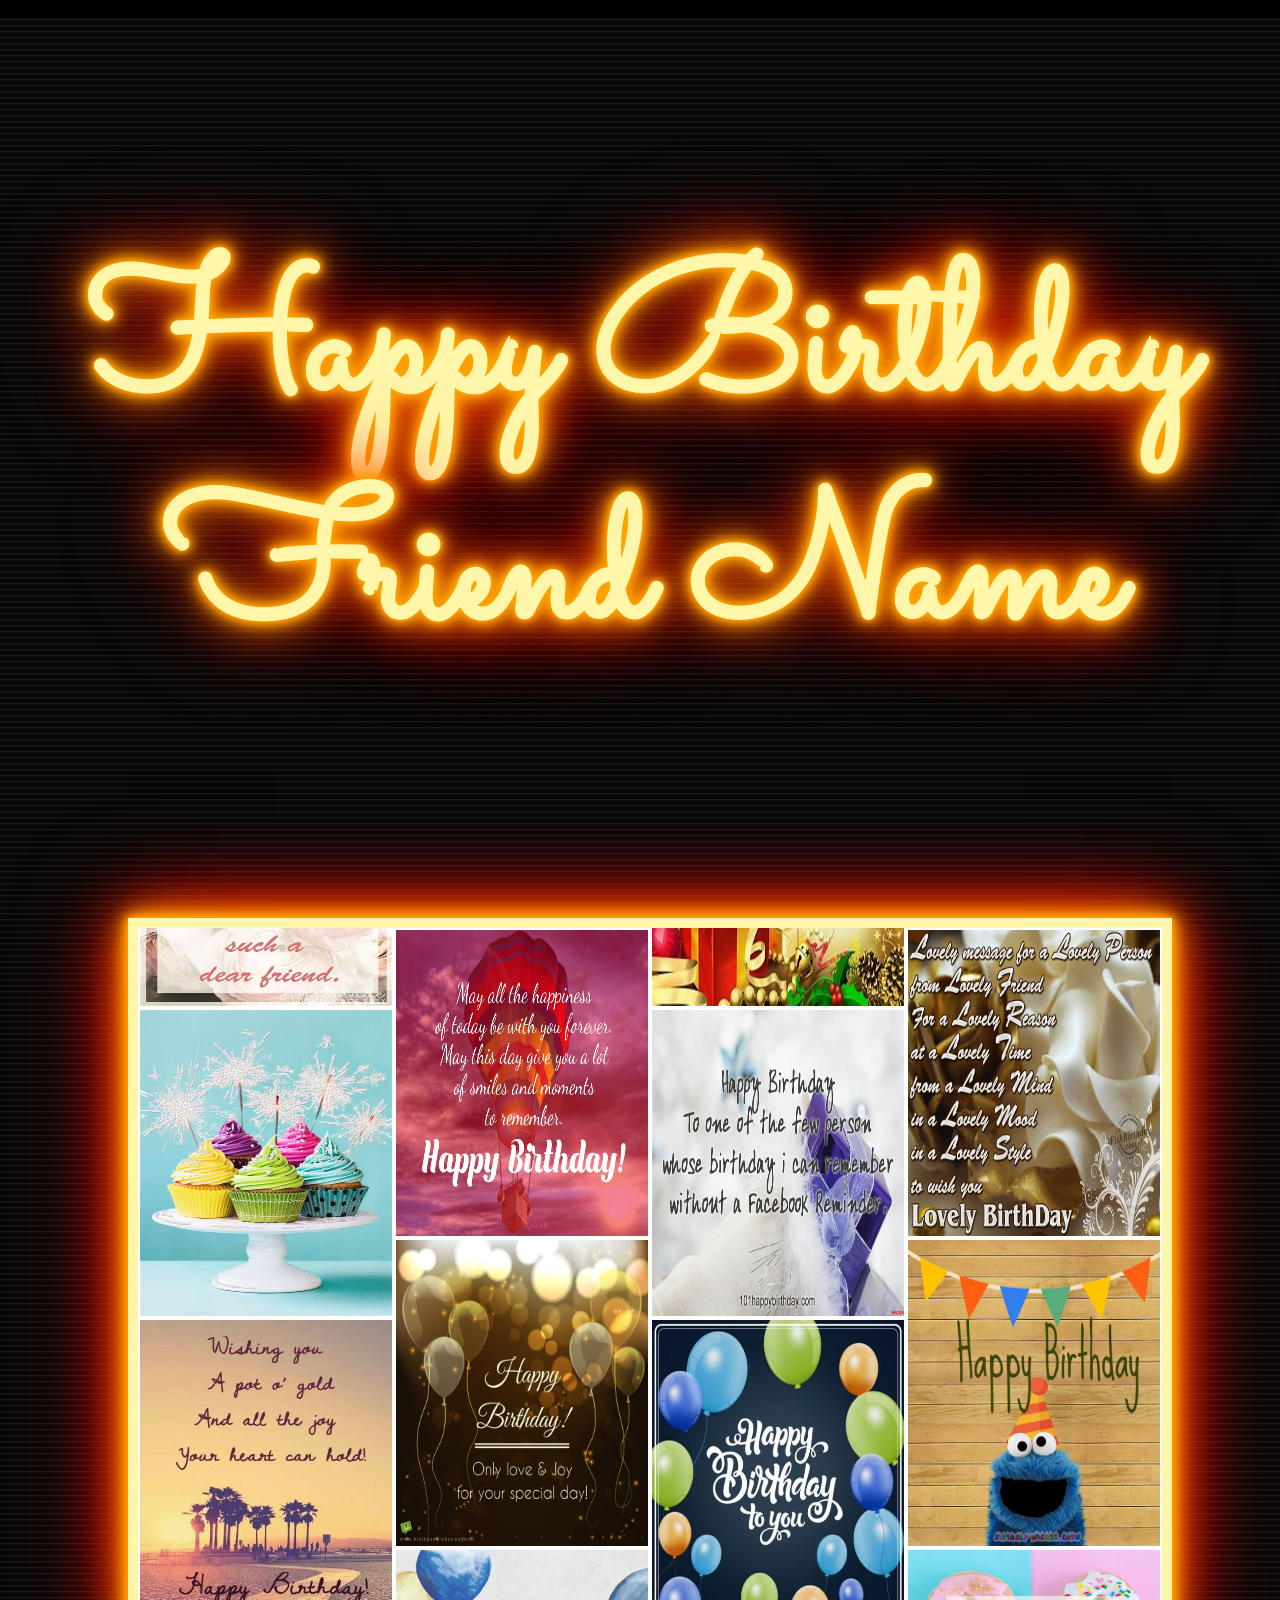
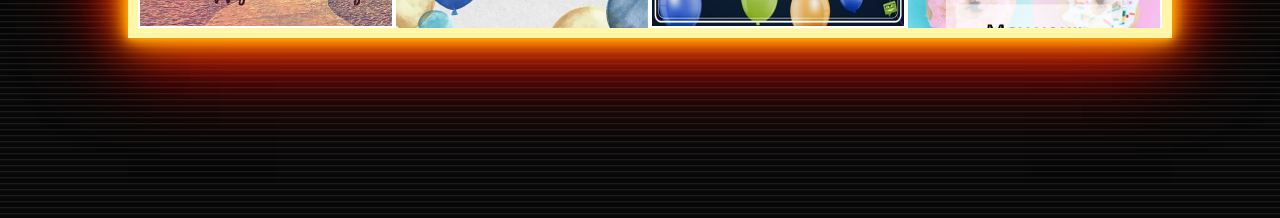
==== HAPPY-BIRTHDAY-2/index.html @ a0a8ed05 "Customized birthday pages for Chandhu - names, dates, animations, full page canvas" ====
<!DOCTYPE html>
<html>
<head>
	<title>
		Friend Name
	</title>
	<meta name="viewport" content="width=device-width, initial-scale=1"/> 
	 <embed src='hi2.mp3' loop="true" autostart="true" width="2" height="0" hidden="true" allow="autoplay">
	  <style type="text/css">
	  	@import url("https://fonts.googleapis.com/css?family=Sacramento&display=swap");
body{
	background-color:black;
	margin:0px;
}
h1 {
   font-size: calc(20px + 18vh);
   line-height: calc(30px + 22vh);
/* text-shadow: 0 0 5px #f562ff, 0 0 15px #f562ff, 0 0 25px #f562ff,
    0 0 20px #f562ff, 0 0 30px #890092, 0 0 80px #890092, 0 0 80px #890092;
  color: #fccaff; */
   text-shadow: 0 0 5px #ffa500, 0 0 15px #ffa500, 0 0 20px #ffa500, 0 0 40px #ffa500, 0 0 60px #ff0000, 0 0 10px #ff8d00, 0 0 98px #ff0000;
   color: #fff6a9;
   font-family: "Sacramento", cursive;
   text-align: center;
   animation: blink 5s infinite;
  -webkit-animation: blink 5s infinite;
}

.Happy {
  padding 2vw;
  display: flex;
  justify-content: center;
  align-items: center;
  height: 100vh;
  background: #222;
  background-image: repeating-linear-gradient(
    to bottom,
    transparent 7px,
    rgba(0, 0, 0, 0.8) 9px,
    rgba(0, 0, 0, 0.8) 13px,
    transparent 13px
  );
}

@-webkit-keyframes blink {
  20%,
  24%,
  55% {
    color: #111;
    text-shadow: none;
  }

  0%,
  19%,
  21%,
  23%,
  25%,
  54%,
  56%,
  100% {
/*     color: #fccaff;
    text-shadow: 0 0 5px #f562ff, 0 0 15px #f562ff, 0 0 25px #f562ff,
      0 0 20px #f562ff, 0 0 30px #890092, 0 0 80px #890092, 0 0 80px #890092; */
  text-shadow: 0 0 5px #ffa500, 0 0 15px #ffa500, 0 0 20px #ffa500, 0 0 40px #ffa500, 0 0 60px #ff0000, 0 0 10px #ff8d00, 0 0 98px #ff0000;
    color: #fff6a9;
  }
}

@keyframes blink {
  20%,
  24%,
  55% {
    color: #111;
    text-shadow: none;
  }

  0%,
  19%,
  21%,
  23%,
  25%,
  54%,
  56%,
  100% {
  text-shadow: 0 0 5px #ffa500, 0 0 15px #ffa500, 0 0 20px #ffa500, 0 0 40px #ffa500, 0 0 60px #ff0000, 0 0 10px #ff8d00, 0 0 98px #ff0000;
    color: #fff6a9;
  }
}
.pic{
	background-color:#222;
	background-image: repeating-linear-gradient(
	    to bottom,
	    transparent 7px,
	    rgba(0, 0, 0, 0.8) 9px,
	    rgba(0, 0, 0, 0.8) 13px,
	    transparent 13px
	  );
	max-width:100%;
	height: 900px;
	
}
.main {
  display: flex;
  overflow: hidden;
  height: 50vw;
  background: #333;
  max-width:80%;
  margin-left:10%;
  height:700px;
  border:10px solid #fff6a9;
  box-shadow:  0 0 5px #ffa500, 0 0 15px #ffa500, 0 0 20px #ffa500, 0 0 40px #ffa500, 0 0 60px #ff0000, 0 0 10px #ff8d00, 0 0 98px #ff0000;
}
 
.main img {
  width:20vw;
  height:310px; 
  vertical-align: middle;
  border: 2px solid white;
  box-sizing: border-box;
  transition: opacity .2s;
}
 
.main:hover img {
  opacity: 0.5;
}
 
.main img:hover {
  opacity: 1;
}
 
.main .single-column {
	animation:slide 16s infinite linear;
}
 
.main .single-column:hover {
	animation-play-state: paused;
}
 
.main .single-column:nth-of-type(odd) {
  align-self: flex-end;
  --direction: 40%;
}
 
@keyframes slide {
  to {
    -webkit-transform: translateY(var(--direction, -50%));
            transform: translateY(var(--direction, -50%));
  }
}

@media screen and (max-width:550px){
	h1{
		font-size:70px;
		line-height:15vh;
	}

	.main{
		border:3px solid #fff6a9;
		max-width:90%;
		margin-left:5%;
		height:70vh;
	}
	.main img{
		width:22vw;
		border:1px solid white;
		height:200px;
	}
	
 	.main .single-column:nth-of-type(odd) {
  align-self: flex-end;
  --direction: 35%;
}
	
}

	  </style>
</head>
<body>
<div class="Happy">
	<h1>Happy Birthday <br> 
             Friend Name
	</h1>
</div>
<div class="pic">
   <div class="main">
	 <div class="single-column">
		<a href="#"><img src="pic1.jpg" alt="image"></a>
		<a href="#"><img src="pic3.jpg" alt="image"></a>
		<a href="#"><img src="pic2.jpg" alt="image"></a>
		<a href="#"><img src="pic4.jpg" alt="image"></a>
	</div>
	<div class="single-column">
		<a href="#"><img src="pic5.jpg" alt="image"></a>
		<a href="#"><img src="pic6.jpg" alt="image"></a>
		<a href="#"><img src="pic7.jpg" alt="image"></a>
		<a href="#"><img src="pic8.jpg" alt="image"></a>
	</div>
	<div class="single-column">
		<a href="#"><img src="pic9.jpg" alt="image"></a>
		<a href="#"><img src="pic10.jpg" alt="image"></a>
		<a href="#"><img src="pic11.jpg" alt="image"></a>
		<a href="#"><img src="pic12.jpg" alt="image"></a>
	</div>
	<div class="single-column">
		<a href="#"><img src="pic13.jpg" alt="image"></a>
		<a href="#"><img src="pic14.jpg" alt="image"></a>
		<a href="#"><img src="pic15.jpg" alt="image"></a>
		<a href="#"><img src="pic16.jpg" alt="image"></a>
	</div>
    </div>
</div>
</body>
</html>
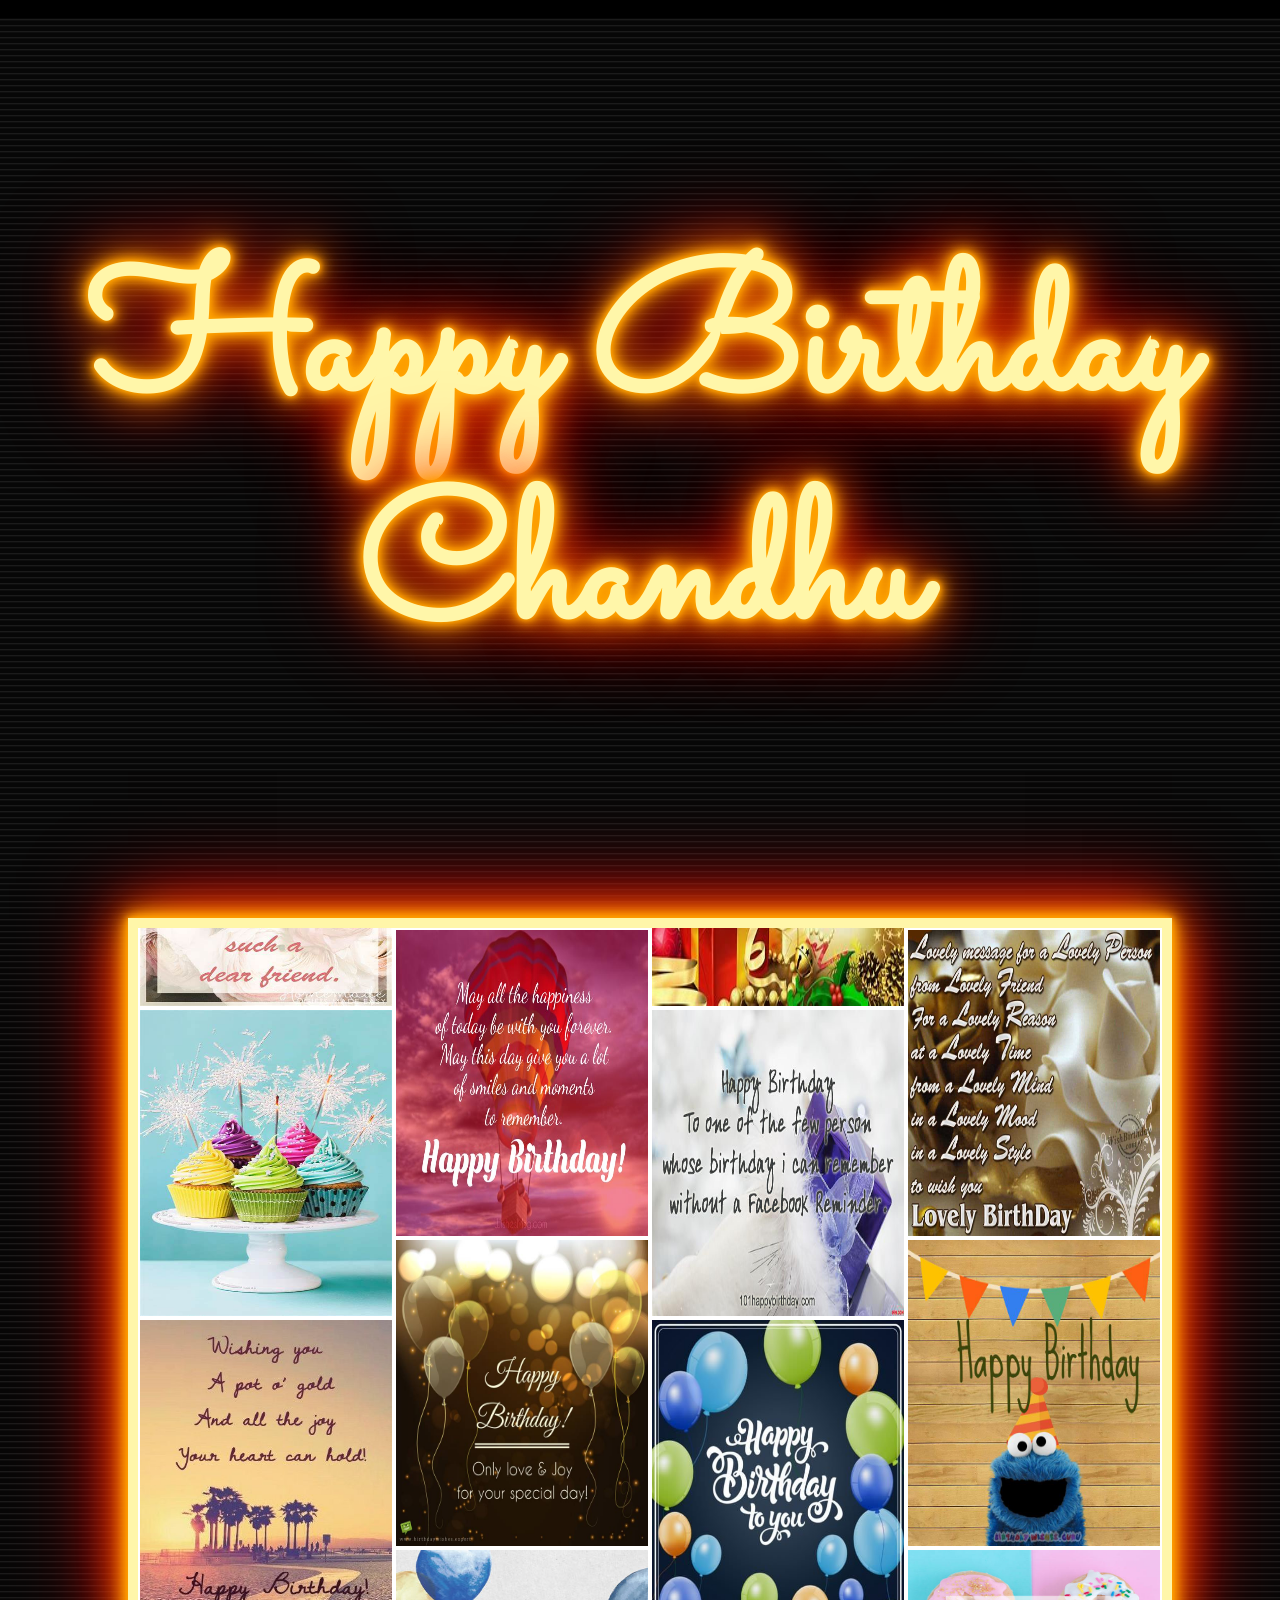
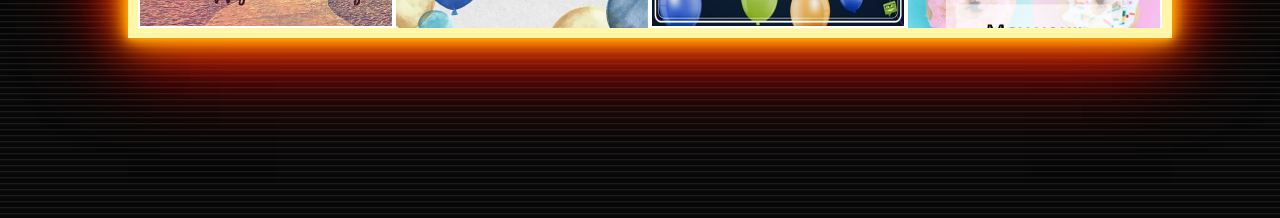
==== commit 4fcefeb7: "HB-2: Replace 'Friend Name' with 'Chandhu'" ====
--- a/HAPPY-BIRTHDAY-2/index.html
+++ b/HAPPY-BIRTHDAY-2/index.html
@@ -2,7 +2,7 @@
 <html>
 <head>
 	<title>
-		Friend Name
+		Chandhu
 	</title>
 	<meta name="viewport" content="width=device-width, initial-scale=1"/> 
 	 <embed src='hi2.mp3' loop="true" autostart="true" width="2" height="0" hidden="true" allow="autoplay">
@@ -178,7 +178,7 @@
 <body>
 <div class="Happy">
 	<h1>Happy Birthday <br> 
-             Friend Name
+             Chandhu
 	</h1>
 </div>
 <div class="pic">
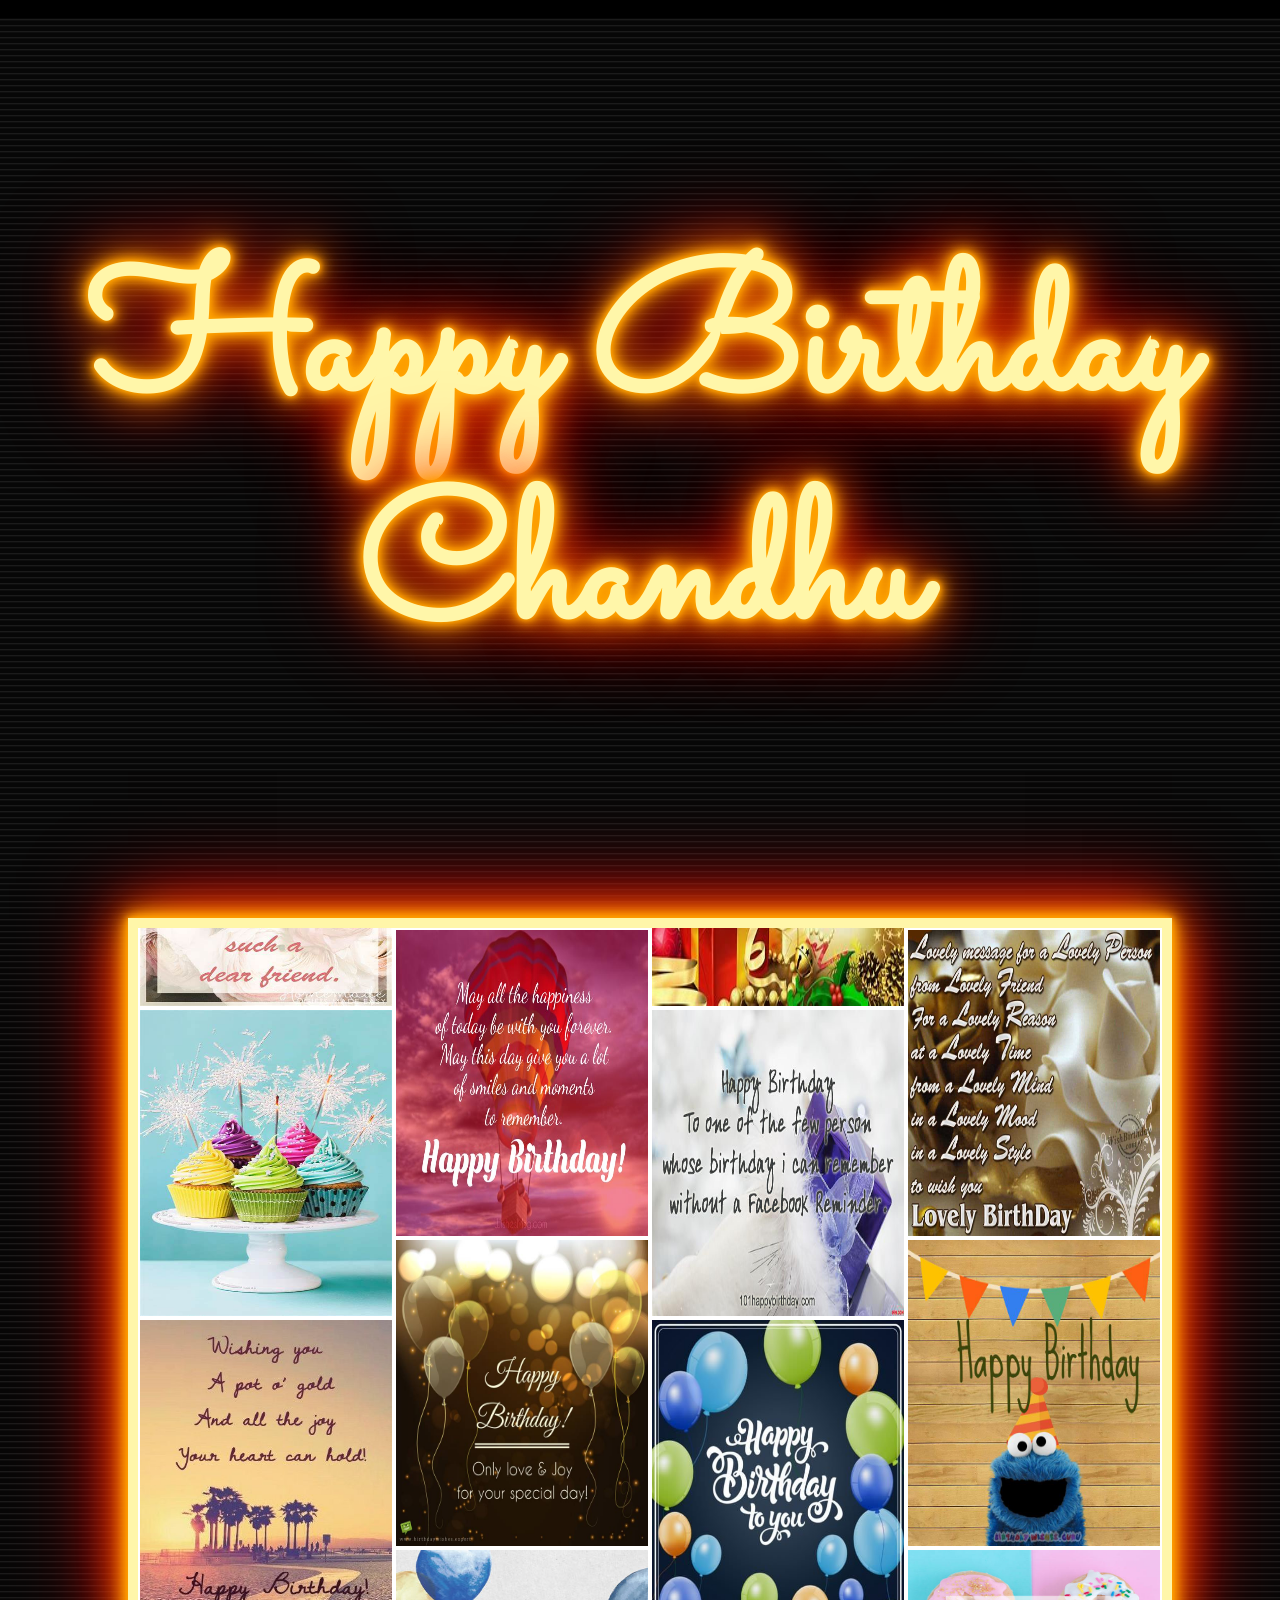
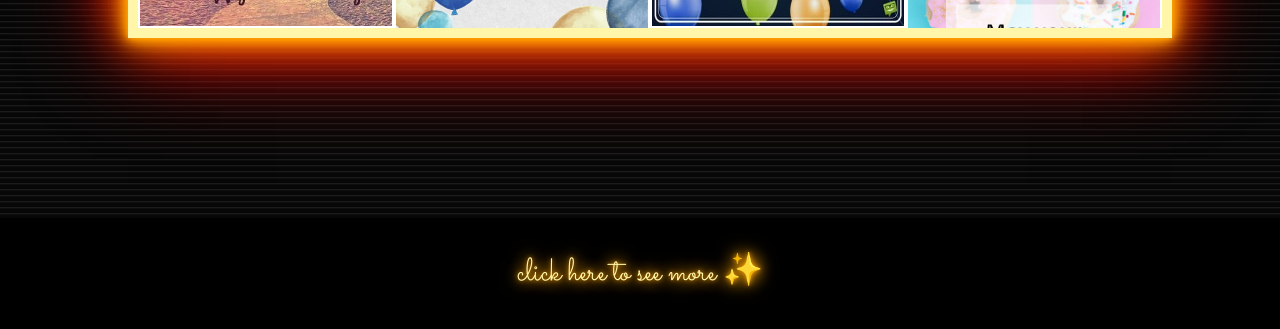
==== commit 2828913f: "HB-2: Add 'click here to see more' link to HB-7 at end" ====
--- a/HAPPY-BIRTHDAY-2/index.html
+++ b/HAPPY-BIRTHDAY-2/index.html
@@ -209,5 +209,8 @@
 	</div>
     </div>
 </div>
+<div style="text-align:center;padding:2rem;background:#000;">
+    <a href="../HAPPY-BIRTHDAY-7/index.html" style="color:#fff6a9;font-family:'Sacramento',cursive;font-size:2rem;text-decoration:none;text-shadow:0 0 5px #ffa500,0 0 15px #ffa500,0 0 20px #ffa500;">click here to see more ✨</a>
+</div>
 </body>
 </html>
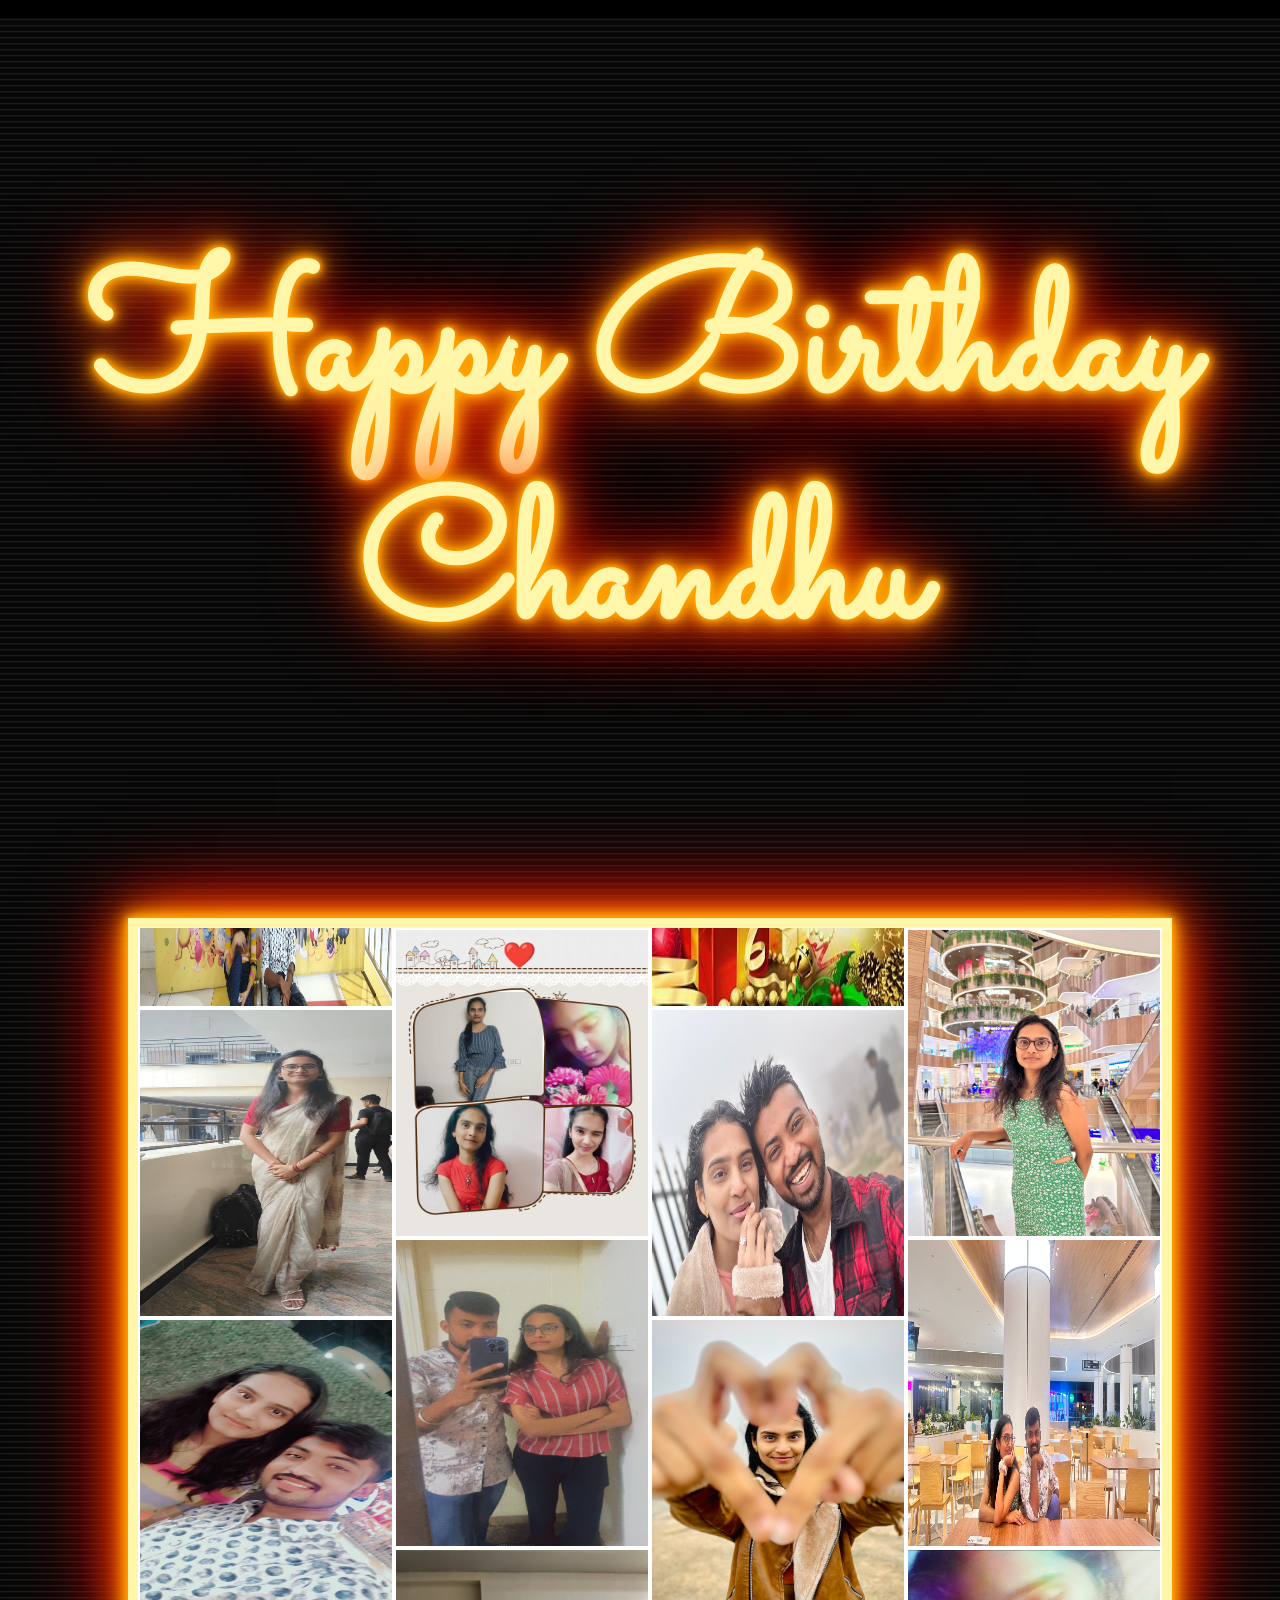
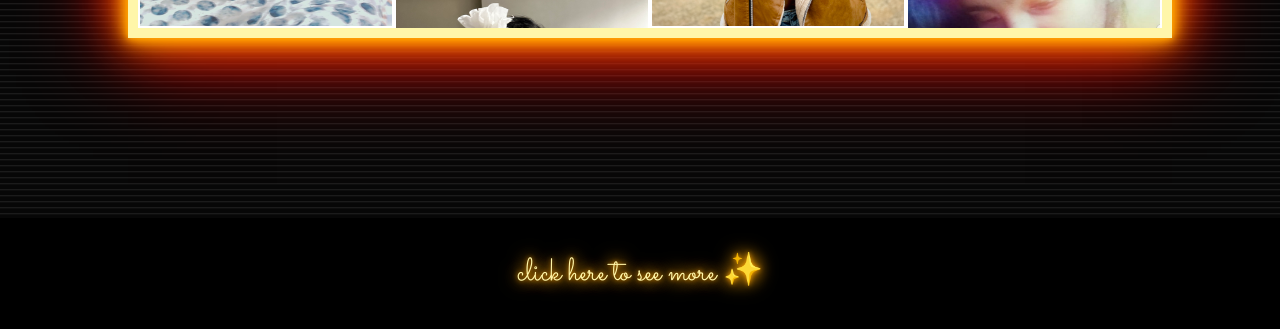
==== commit 3361124e: "Add 🎂 emoji favicon to all HTML pages" ====
--- a/HAPPY-BIRTHDAY-2/index.html
+++ b/HAPPY-BIRTHDAY-2/index.html
@@ -4,6 +4,7 @@
 	<title>
 		Chandhu
 	</title>
+	<link rel="icon" href="data:image/svg+xml,<svg xmlns='http://www.w3.org/2000/svg' viewBox='0 0 100 100'><text y='.9em' font-size='90'>🎂</text></svg>">
 	<meta name="viewport" content="width=device-width, initial-scale=1"/> 
 	 <embed src='hi2.mp3' loop="true" autostart="true" width="2" height="0" hidden="true" allow="autoplay">
 	  <style type="text/css">
@@ -210,7 +211,7 @@
     </div>
 </div>
 <div style="text-align:center;padding:2rem;background:#000;">
-    <a href="../HAPPY-BIRTHDAY-7/index.html" style="color:#fff6a9;font-family:'Sacramento',cursive;font-size:2rem;text-decoration:none;text-shadow:0 0 5px #ffa500,0 0 15px #ffa500,0 0 20px #ffa500;">click here to see more ✨</a>
+    <a href="../HAPPY-BIRTHDAY-6 last before/index.html" style="color:#fff6a9;font-family:'Sacramento',cursive;font-size:2rem;text-decoration:none;text-shadow:0 0 5px #ffa500,0 0 15px #ffa500,0 0 20px #ffa500;">click here to see more ✨</a>
 </div>
 </body>
 </html>
